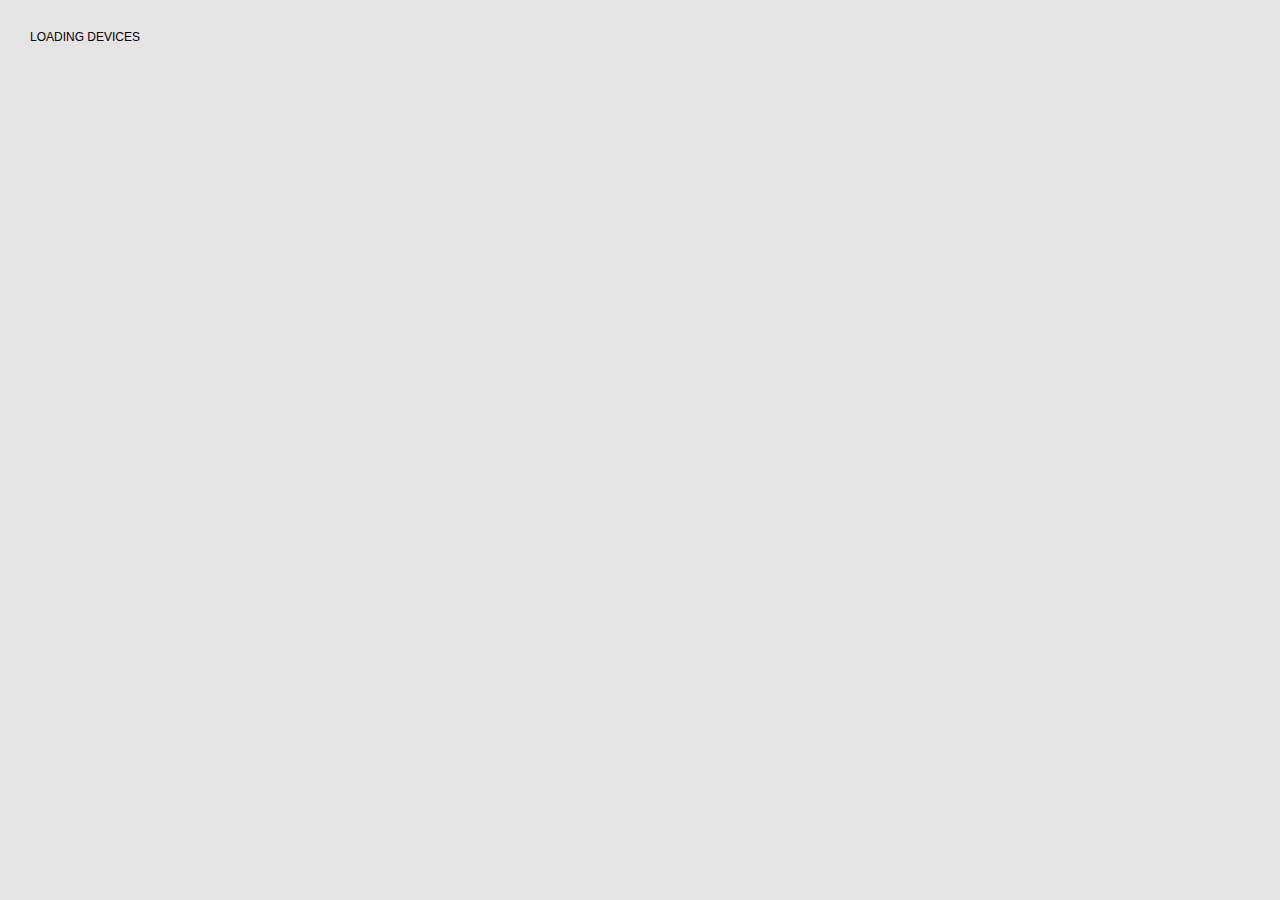
==== sitter-sitter-mobile-app/www/index.html @ c45de58f "almost done with the sitter's mobile app" ====
<!DOCTYPE html>
<html>
    <head>
        <meta charset="utf-8" />
        <meta name="format-detection" content="telephone=no" />
        <meta name="msapplication-tap-highlight" content="no" />
        <!-- WARNING: for iOS 7, remove the width=device-width and height=device-height attributes. See https://issues.apache.org/jira/browse/CB-4323 -->
        <meta name="viewport" content="user-scalable=no, initial-scale=1, maximum-scale=1, minimum-scale=1, width=device-width, height=device-height, target-densitydpi=device-dpi" />
        <link rel="stylesheet" type="text/css" href="css/index.css" />
        <title>Hello World</title>
    </head>
    <body>

        <div id="device_list">Loading Devices</div>

        <script type="text/javascript" src="cordova.js"></script>
        <script type="text/javascript" src="js/jquery.js"></script>
        <script type="text/javascript" src="js/index.js"></script>
    </body>
</html>
---- sitter-sitter-mobile-app/www/css/index.css ----
* {
    -webkit-tap-highlight-color: rgba(0,0,0,0); /* make transparent link selection, adjust last value opacity 0 to 1.0 */
}

body {
    -webkit-touch-callout: none;                /* prevent callout to copy image, etc when tap to hold */
    -webkit-text-size-adjust: none;             /* prevent webkit from resizing text to fit */
    -webkit-user-select: none;                  /* prevent copy paste, to allow, change 'none' to 'text' */
    background-color:#E4E4E4;
    background-attachment:fixed;
    font-family:'HelveticaNeue-Light', 'HelveticaNeue', Helvetica, Arial, sans-serif;
    font-size:12px;
    height:100%;
    margin:0px;
    padding:0px;
    text-transform:uppercase;
    width:100%;
}

#device_list {
    padding: 30px;
}
button {
    width: 100%;
    padding: 12px;
    border: 0px;
    background: #6fc4c1;
    border-radius: 8px;
    margin: 10px auto;
}
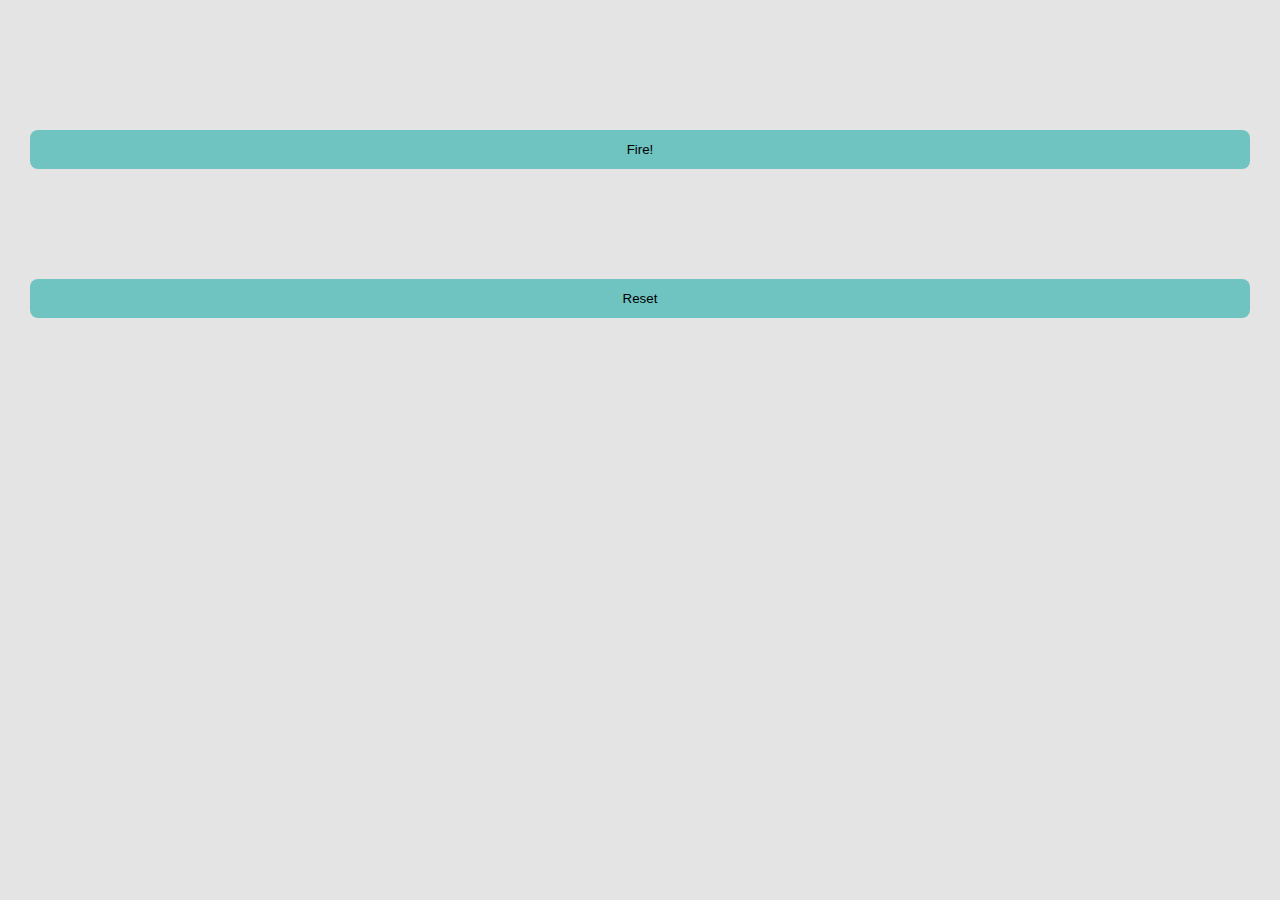
==== commit 6917f47c: "Blah" ====
--- a/sitter-sitter-mobile-app/www/index.html
+++ b/sitter-sitter-mobile-app/www/index.html
@@ -11,8 +11,13 @@
     </head>
     <body>
 
-        <div id="device_list">Loading Devices</div>
+        <div style="padding: 30px;">
+            <button style="margin-top: 100px" onclick="runFinalPresentation()">Fire!</button>
 
+            <button style="margin-top: 100px" onclick="resetFinalPresentation()">Reset</button>
+            
+            <div style="margin-top: 100px; text-align: center;" id="status"></div>
+        </div>
         <script type="text/javascript" src="cordova.js"></script>
         <script type="text/javascript" src="js/jquery.js"></script>
         <script type="text/javascript" src="js/index.js"></script>
